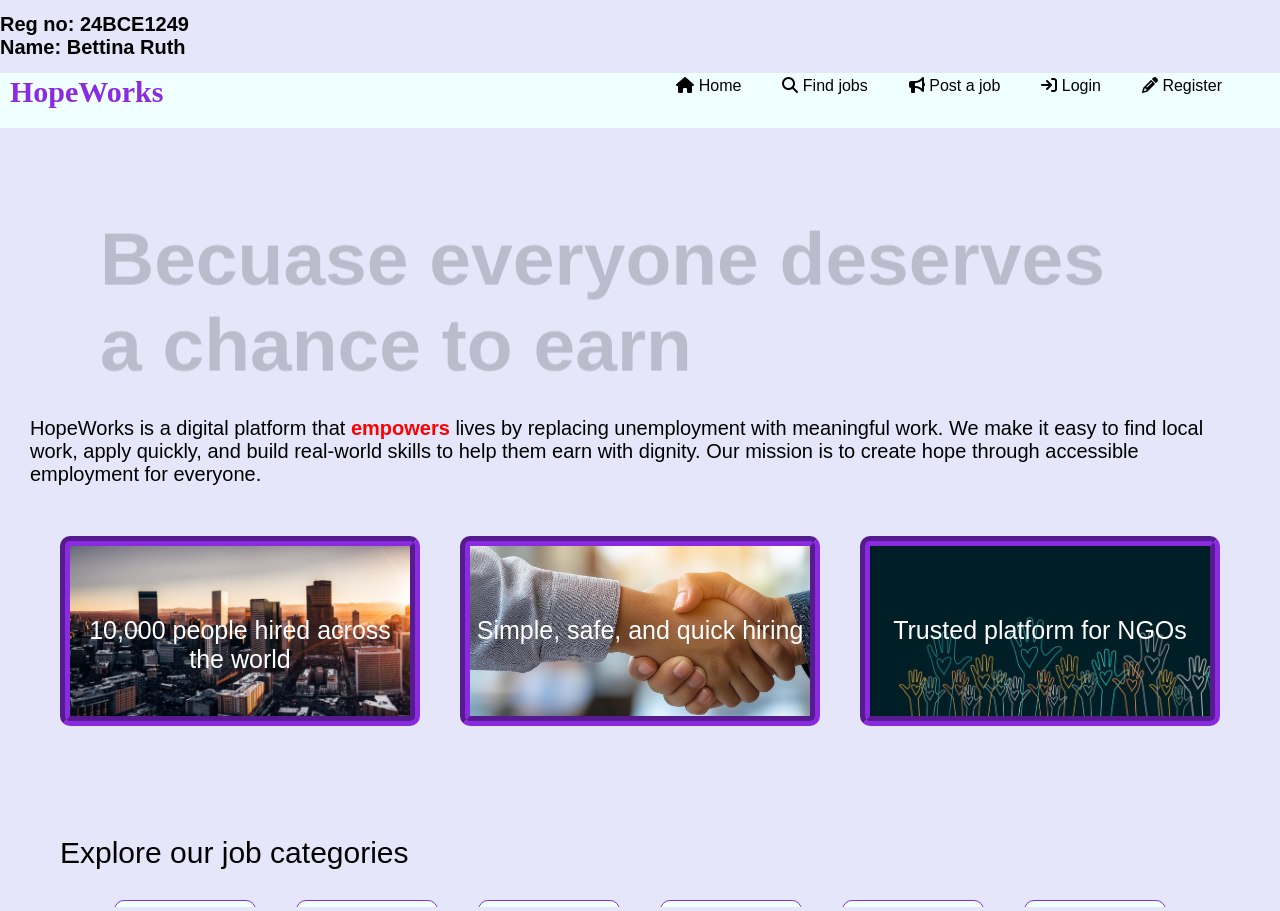
==== index.html @ c96f0d6e "Canvas, drawing & reactJs" ====
<!DOCTYPE html>
<html>
<head>
  <meta charset="UTF-8">
  <meta http-equiv="refresh" content="0; url=hopeworks.html">
  <title>HopeWorks</title>
</head>
<body>
  <script src="script.js"></script>
</body>
</html>
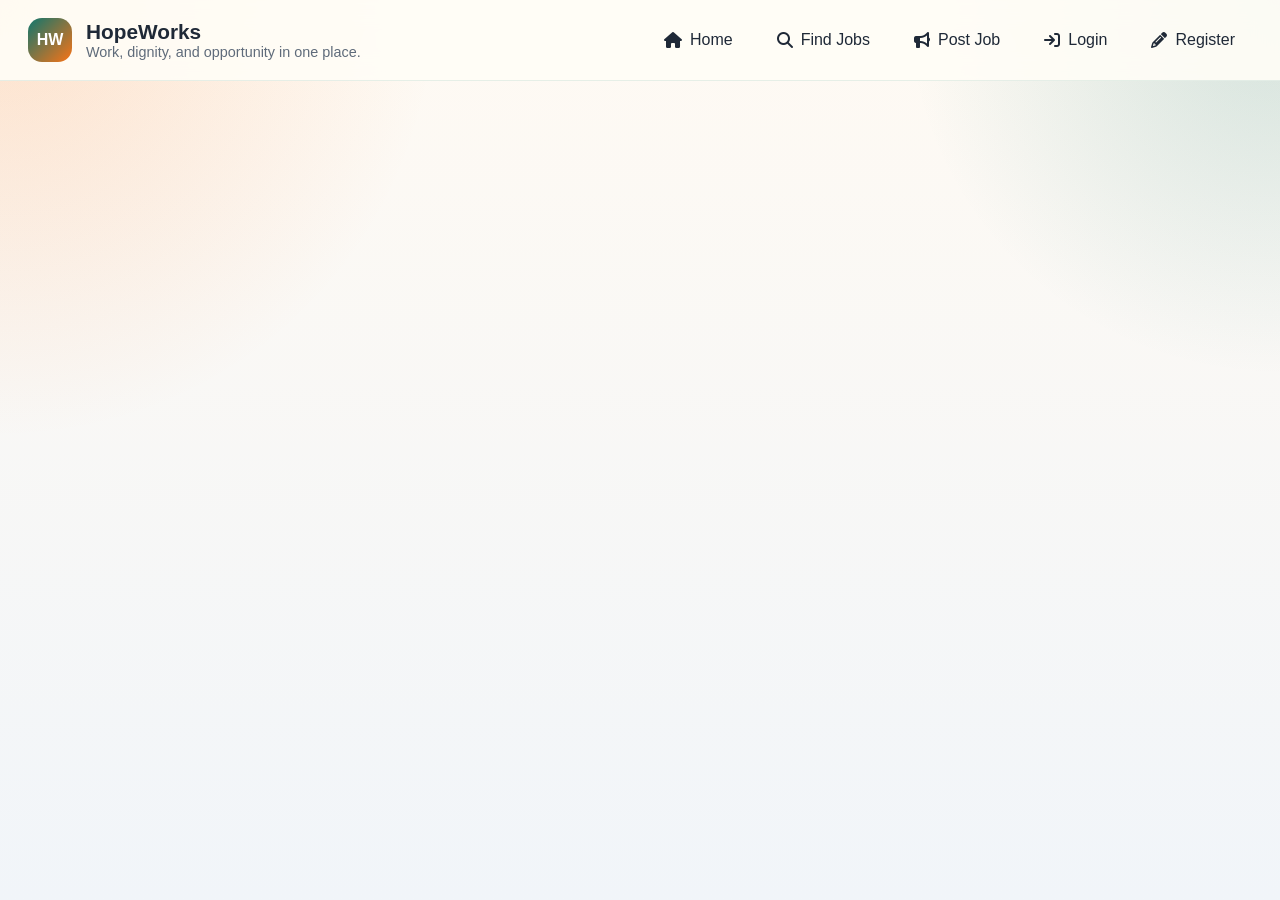
==== commit db42b448: "Updated js" ====
--- a/index.html
+++ b/index.html
@@ -1,11 +1,10 @@
 <!DOCTYPE html>
-<html>
+<html lang="en">
 <head>
   <meta charset="UTF-8">
-  <meta http-equiv="refresh" content="0; url=hopeworks.html">
+  <meta http-equiv="refresh" content="0; url=hopeworks.html?page=homepage.html">
+  <meta name="viewport" content="width=device-width, initial-scale=1.0">
   <title>HopeWorks</title>
 </head>
-<body>
-  <script src="script.js"></script>
-</body>
+<body></body>
 </html>
